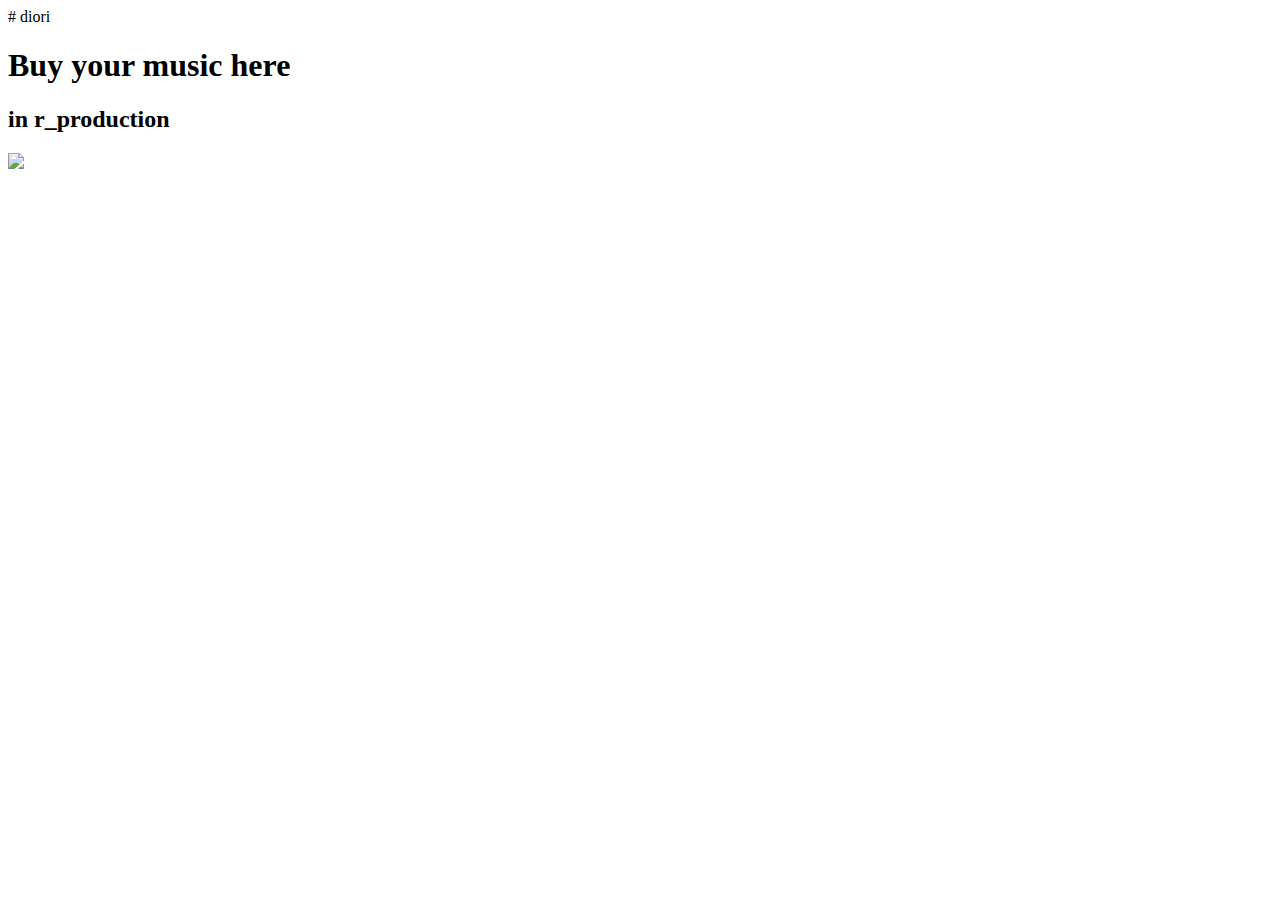
==== index.html @ ffe3df21 "Rename style.html to index.html" ====
# diori
<!DOCTYPE html>
<html>
  <link rel="stylesheet" type="text/css" href="style.css" />
  <h1>Buy your music here</h1>
  <h2>in r_production</h2>
  <img src="https://images.inc.com/uploaded_files/image/1920x1080/getty_626660256_2000108620009280158_388846.jpg"/>
</html>
---- style.css ----
<style>
h1{
  text-align: center:
}

  h2{
  text-align: center:
}
</style>
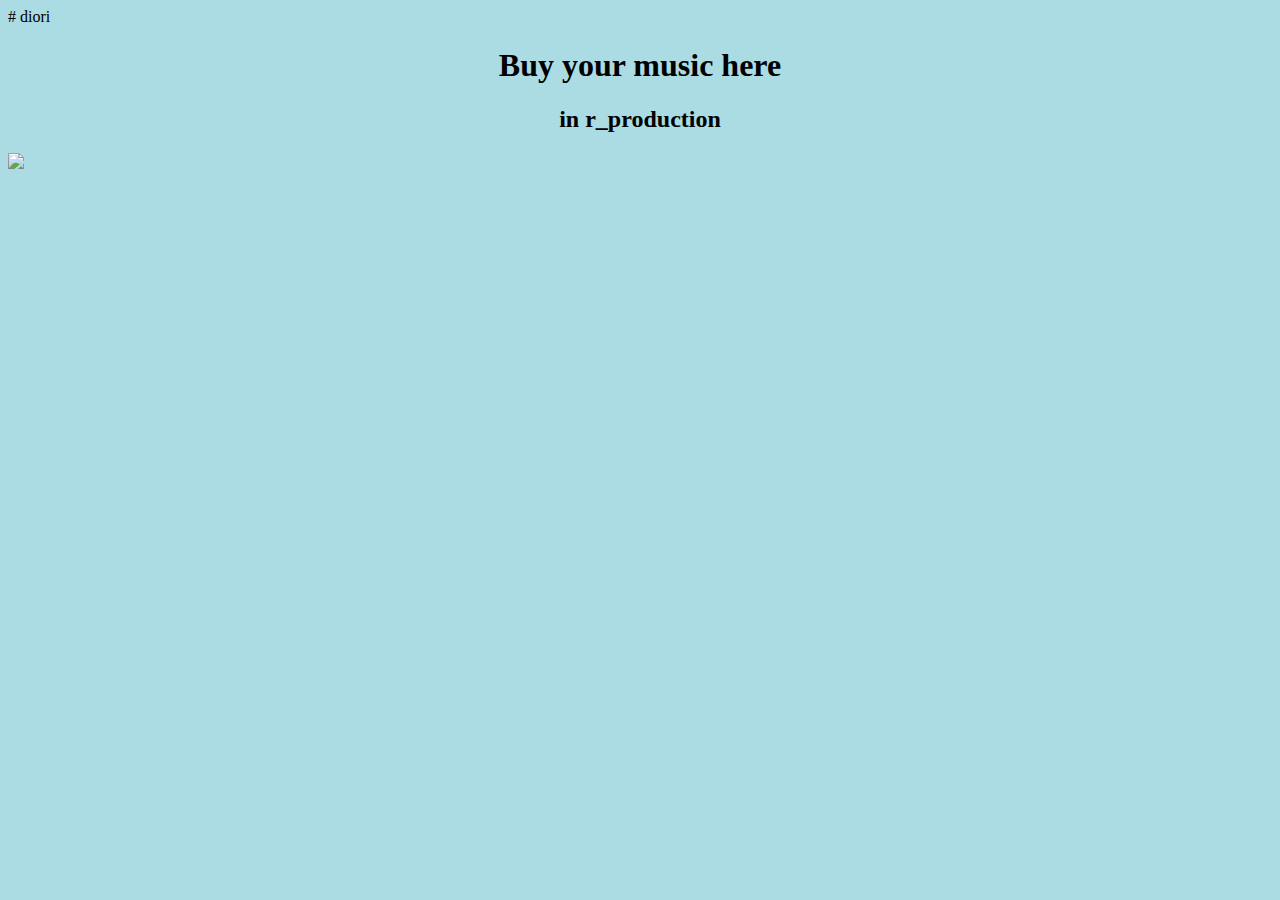
==== commit 695f0c6b: "Update index.html" ====
--- a/index.html
+++ b/index.html
@@ -1,7 +1,20 @@
 # diori
 <!DOCTYPE html>
 <html>
-  <link rel="stylesheet" type="text/css" href="style.css" />
+  <style>
+    h1{
+  text-align: center;
+  background-img: linear-gradient (blue, red)
+}
+
+  h2{
+  text-align: center;
+}
+
+body{
+  background-color: #abdbe3;
+}
+    </style>
   <h1>Buy your music here</h1>
   <h2>in r_production</h2>
   <img src="https://images.inc.com/uploaded_files/image/1920x1080/getty_626660256_2000108620009280158_388846.jpg"/>
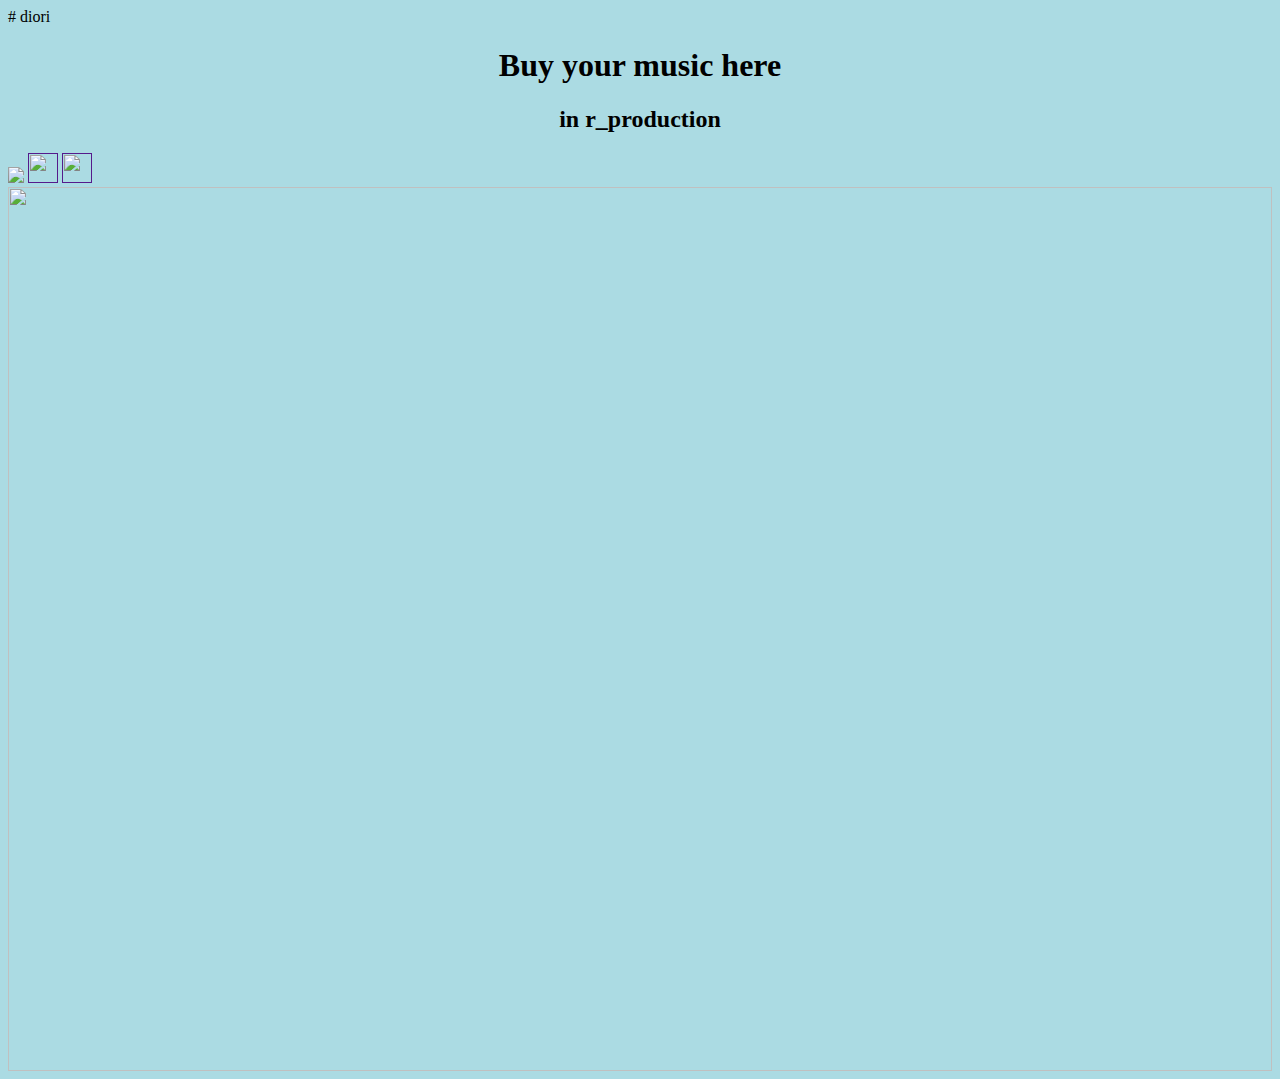
==== commit 961f75a3: "Update index.html" ====
--- a/index.html
+++ b/index.html
@@ -1,21 +1,13 @@
 # diori
 <!DOCTYPE html>
 <html>
-  <style>
-    h1{
-  text-align: center;
-  background-img: linear-gradient (blue, red)
-}
-
-  h2{
-  text-align: center;
-}
-
-body{
-  background-color: #abdbe3;
-}
-    </style>
+<link rel="stylesheet" href="styles.css">
   <h1>Buy your music here</h1>
   <h2>in r_production</h2>
   <img src="https://images.inc.com/uploaded_files/image/1920x1080/getty_626660256_2000108620009280158_388846.jpg"/>
+              <a class="social" href=""><img class="facebook" src="/uploads/2021/02/icon-set-1142000_1280%201_0_1613586391.png" width="30px" height="30px"></a>
+          
+            <a class="insta" href=""><img src="/uploads/2021/02/instagram-3288419_1280%201_0_1613586391.png" width="30px" height="30px"></a>
+            <img class="full-image" src="/uploads/2021/02/mobile-phone-1419275_1920_0_1613586010.jpg" width="100%" min-height="270"/>
+            </div>
 </html>
--- a/styles.css
+++ b/styles.css
@@ -0,0 +1,14 @@
+h1{
+  text-align: center;
+  background-img: linear-gradient (blue, red)
+}
+
+  h2{
+  text-align: center;
+}
+
+body{
+  background-color: #abdbe3;
+}
+
+
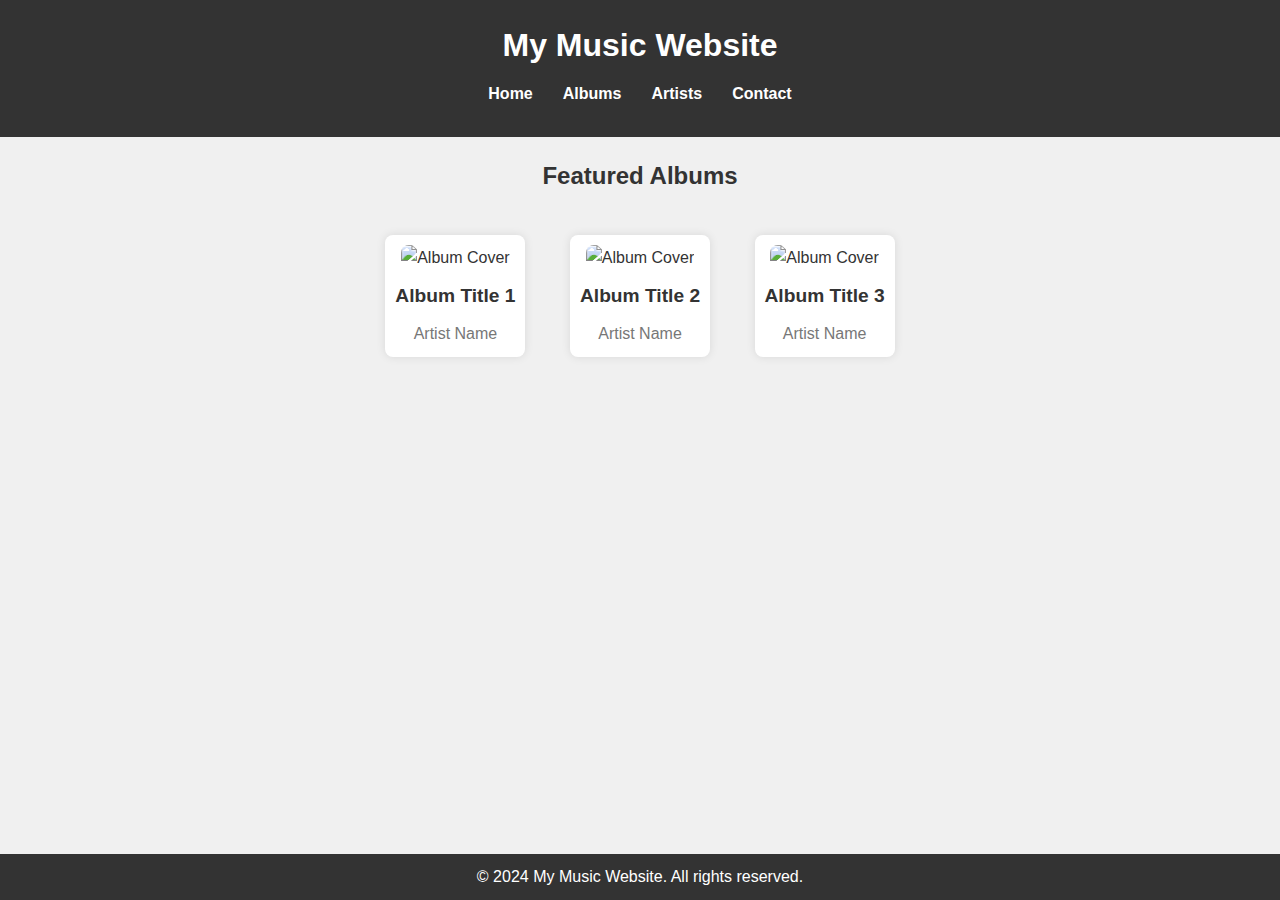
==== commit b5eacaa8: "Update index.html" ====
--- a/index.html
+++ b/index.html
@@ -1,13 +1,46 @@
-# diori
 <!DOCTYPE html>
-<html>
-<link rel="stylesheet" href="styles.css">
-  <h1>Buy your music here</h1>
-  <h2>in r_production</h2>
-  <img src="https://images.inc.com/uploaded_files/image/1920x1080/getty_626660256_2000108620009280158_388846.jpg"/>
-              <a class="social" href=""><img class="facebook" src="/uploads/2021/02/icon-set-1142000_1280%201_0_1613586391.png" width="30px" height="30px"></a>
-          
-            <a class="insta" href=""><img src="/uploads/2021/02/instagram-3288419_1280%201_0_1613586391.png" width="30px" height="30px"></a>
-            <img class="full-image" src="/uploads/2021/02/mobile-phone-1419275_1920_0_1613586010.jpg" width="100%" min-height="270"/>
+<html lang="en">
+<head>
+    <meta charset="UTF-8">
+    <meta name="viewport" content="width=device-width, initial-scale=1.0">
+    <title>My Music Website</title>
+    <link rel="stylesheet" href="styles.css">
+</head>
+<body>
+    <header>
+        <h1>My Music Website</h1>
+        <nav>
+            <ul>
+                <li><a href="#">Home</a></li>
+                <li><a href="#">Albums</a></li>
+                <li><a href="#">Artists</a></li>
+                <li><a href="#">Contact</a></li>
+            </ul>
+        </nav>
+    </header>
+    <main>
+        <section class="featured">
+            <h2>Featured Albums</h2>
+            <div class="album">
+                <img src="https://via.placeholder.com/150" alt="Album Cover">
+                <h3>Album Title 1</h3>
+                <p>Artist Name</p>
             </div>
+            <div class="album">
+                <img src="https://via.placeholder.com/150" alt="Album Cover">
+                <h3>Album Title 2</h3>
+                <p>Artist Name</p>
+            </div>
+            <div class="album">
+                <img src="https://via.placeholder.com/150" alt="Album Cover">
+                <h3>Album Title 3</h3>
+                <p>Artist Name</p>
+            </div>
+        </section>
+    </main>
+    <footer>
+        <p>&copy; 2024 My Music Website. All rights reserved.</p>
+    </footer>
+</body>
 </html>
+
--- a/styles.css
+++ b/styles.css
@@ -1,14 +1,91 @@
-h1{
-  text-align: center;
-  background-img: linear-gradient (blue, red)
+/* Reset some default browser styles */
+body, h1, h2, h3, p, ul, li {
+    margin: 0;
+    padding: 0;
+    list-style: none;
 }
 
-  h2{
-  text-align: center;
+/* Basic styling */
+body {
+    font-family: Arial, sans-serif;
+    line-height: 1.6;
+    background-color: #f0f0f0;
+    color: #333;
 }
 
-body{
-  background-color: #abdbe3;
+/* Header styling */
+header {
+    background-color: #333;
+    color: white;
+    padding: 20px 0;
+    text-align: center;
+}
+
+header nav ul {
+    display: flex;
+    justify-content: center;
+    padding: 10px 0;
+}
+
+header nav ul li {
+    margin: 0 15px;
+}
+
+header nav ul li a {
+    color: white;
+    text-decoration: none;
+    font-weight: bold;
+}
+
+/* Main content styling */
+main {
+    padding: 20px;
+}
+
+main .featured {
+    text-align: center;
+    margin-bottom: 20px;
+}
+
+main .featured h2 {
+    margin-bottom: 20px;
+    color: #333;
+}
+
+main .album {
+    display: inline-block;
+    margin: 20px;
+    padding: 10px;
+    background-color: white;
+    border-radius: 8px;
+    box-shadow: 0 0 10px rgba(0, 0, 0, 0.1);
+}
+
+main .album img {
+    width: 150px;
+    height: 150px;
+    border-radius: 8px;
+}
+
+main .album h3 {
+    margin: 10px 0;
+    font-size: 1.2em;
+}
+
+main .album p {
+    color: #777;
+}
+
+/* Footer styling */
+footer {
+    background-color: #333;
+    color: white;
+    text-align: center;
+    padding: 10px 0;
+    position: fixed;
+    width: 100%;
+    bottom: 0;
 }
 
 
+
